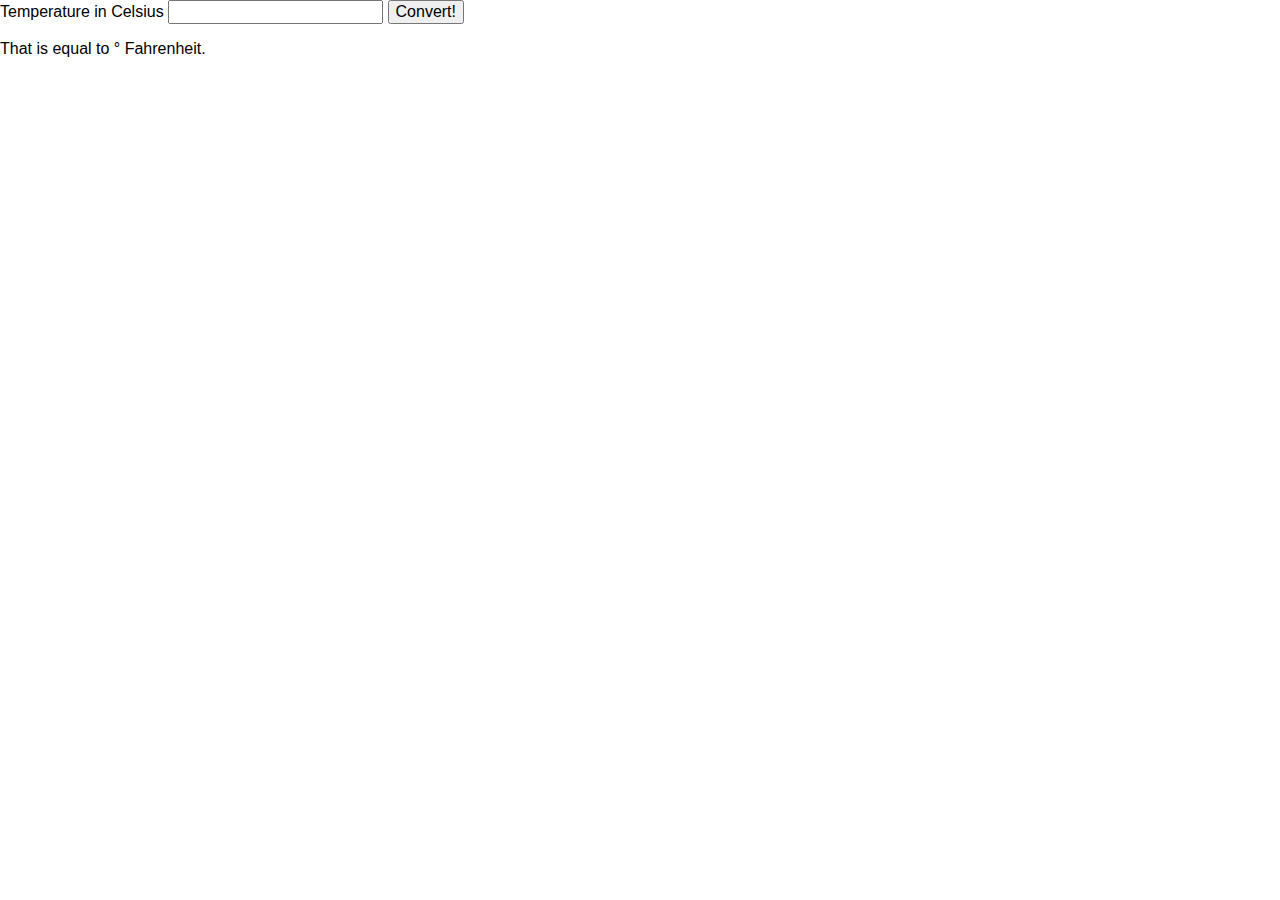
==== d11/materials/temperature-converter/index.html @ dc160ab8 "day 11" ====
<!DOCTYPE html>
<html>
<head>
	<title>Temperature Converter</title>

	<link rel="stylesheet" type="text/css" href="css/normalize.css">
	<link rel="stylesheet" type="text/css" href="css/style.css">
</head>
<body>

  <label>
    Temperature in Celsius
    <input type="text" id="temperature" />
  </label>

  <button>Convert!</button>

  <p>That is equal to <span id="converted"></span>° Fahrenheit.</p>

  <script src="https://code.jquery.com/jquery-3.1.1.min.js"></script>
	<script type="text/javascript" src="js/project.js"></script>
</body>
</html>
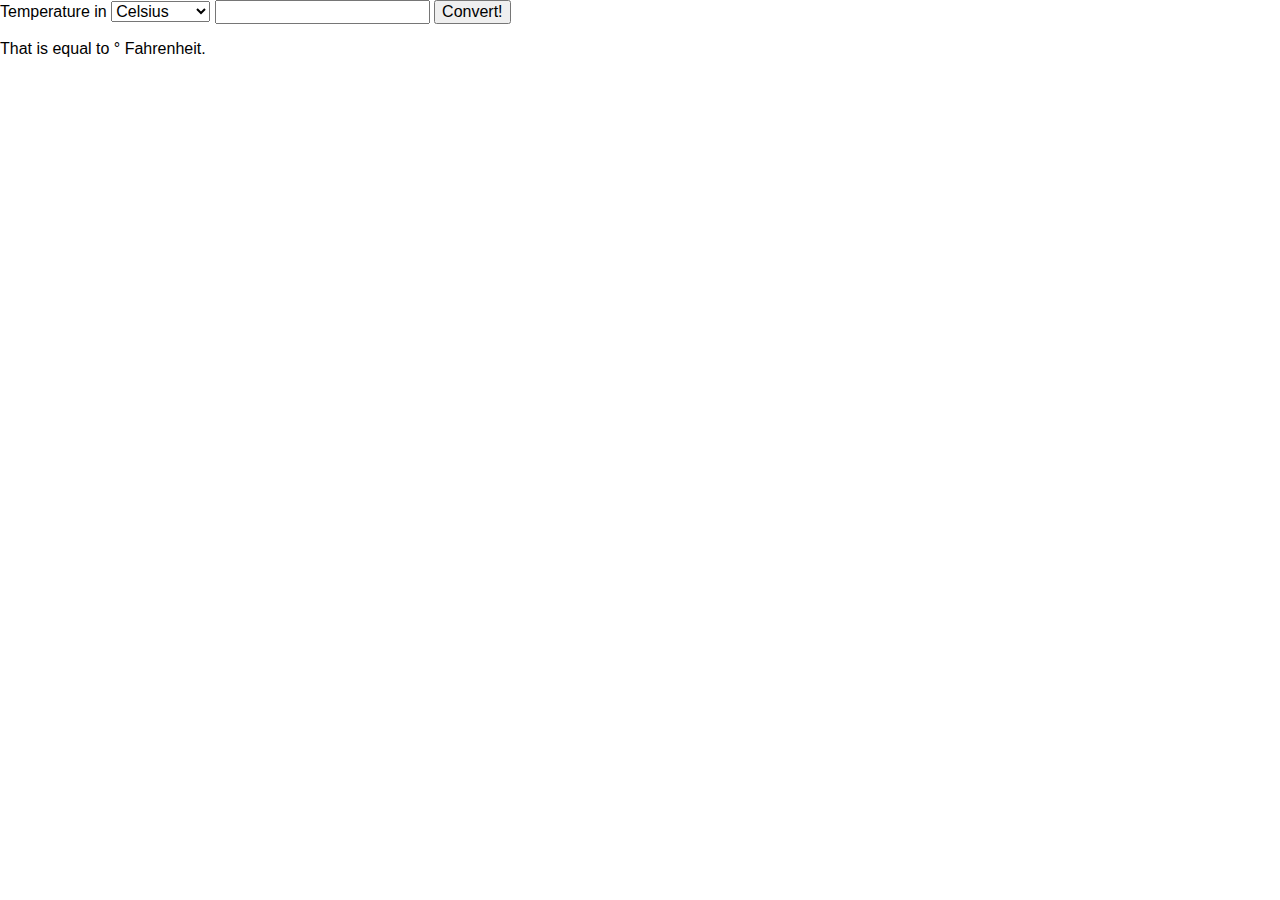
==== commit af142772: "day 11 work and lab" ====
--- a/d11/materials/temperature-converter/index.html
+++ b/d11/materials/temperature-converter/index.html
@@ -9,7 +9,11 @@
 <body>
 
   <label>
-    Temperature in Celsius
+    Temperature in 
+      <select>
+       <option value="Celsius">Celsius</option>
+       <option value="Fahrenheit">Fahrenheit</option>
+      </select>
     <input type="text" id="temperature" />
   </label>
 
